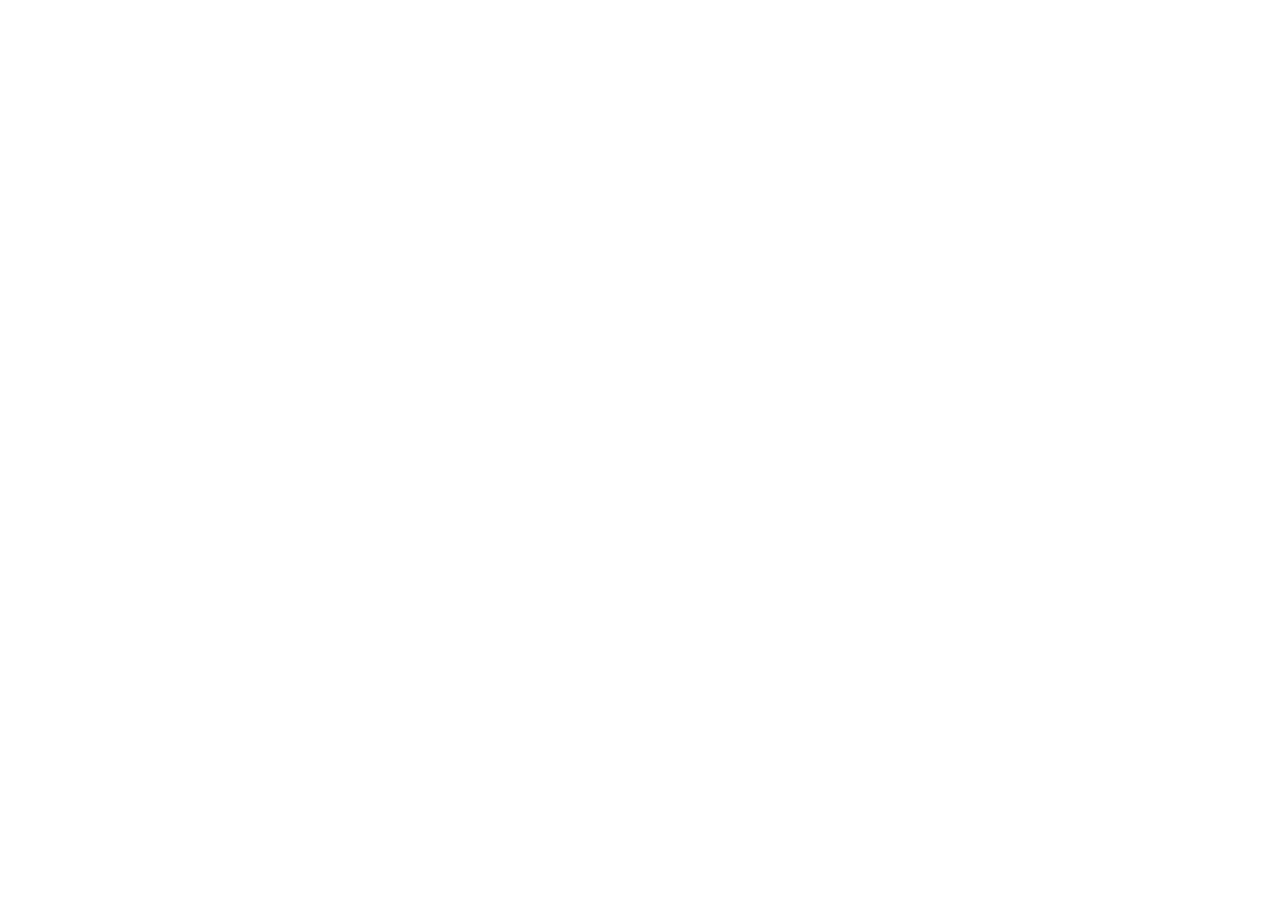
==== index.html @ f36eac72 "move dir to get GitHub Pages to work" ====
<!DOCTYPE html>
<html lang="en">
<head>
    <meta charset="UTF-8">
    <meta name="viewport" content="width=device-width, initial-scale=1.0">
    <title>Rock Paper and Scissors</title>
    <script type="module" src="./src/script.js"></script>
</head>
<body>
    
</body>
</html>
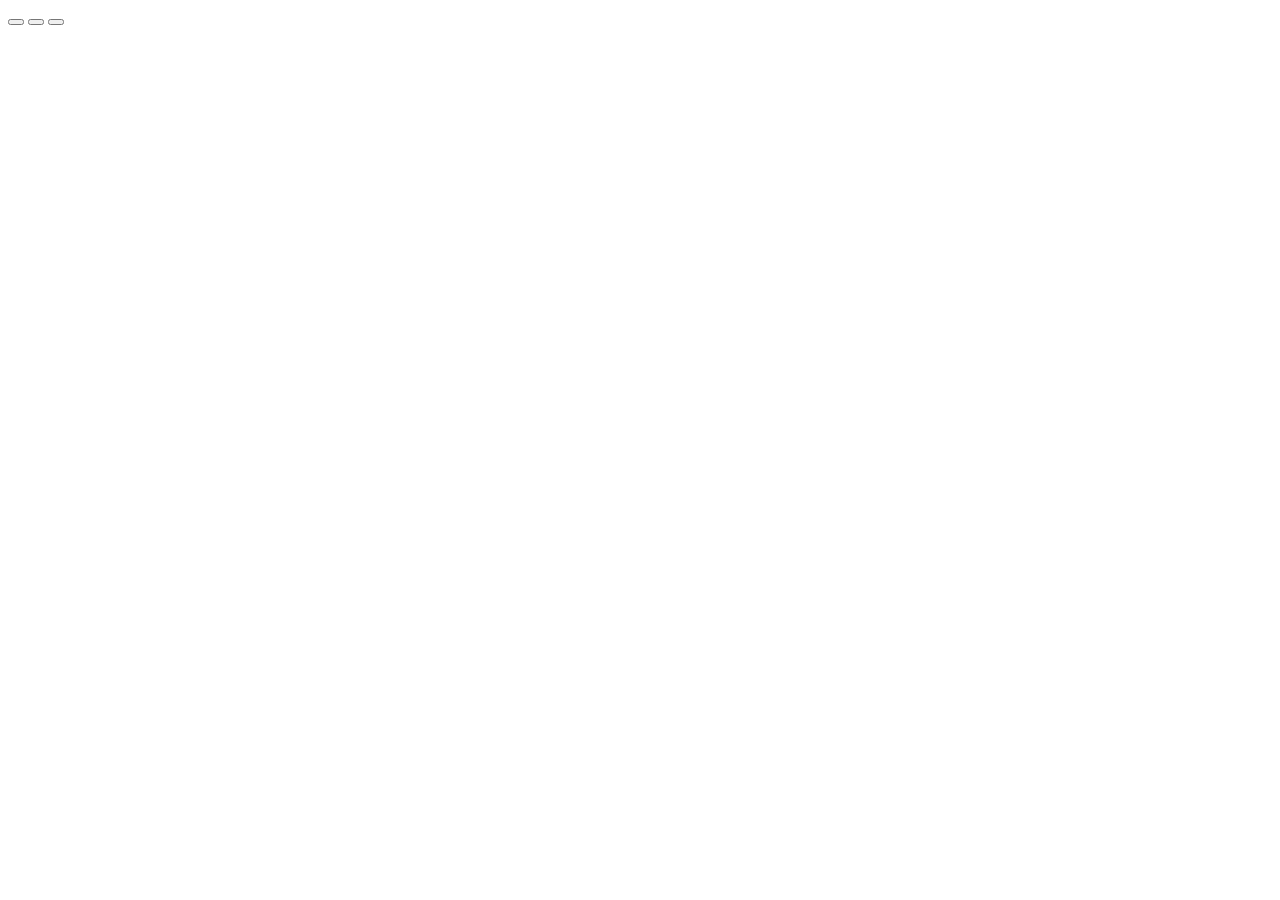
==== commit 5f3e8e0c: "setup to new UI version" ====
--- a/index.html
+++ b/index.html
@@ -7,6 +7,10 @@
     <script type="module" src="./src/script.js"></script>
 </head>
 <body>
-    
+    <div id="jogo">
+        <button class="btn1"></button>
+        <button class="btn2"></button>
+        <button class="btn3"></button>
+    </div>
 </body>
 </html>
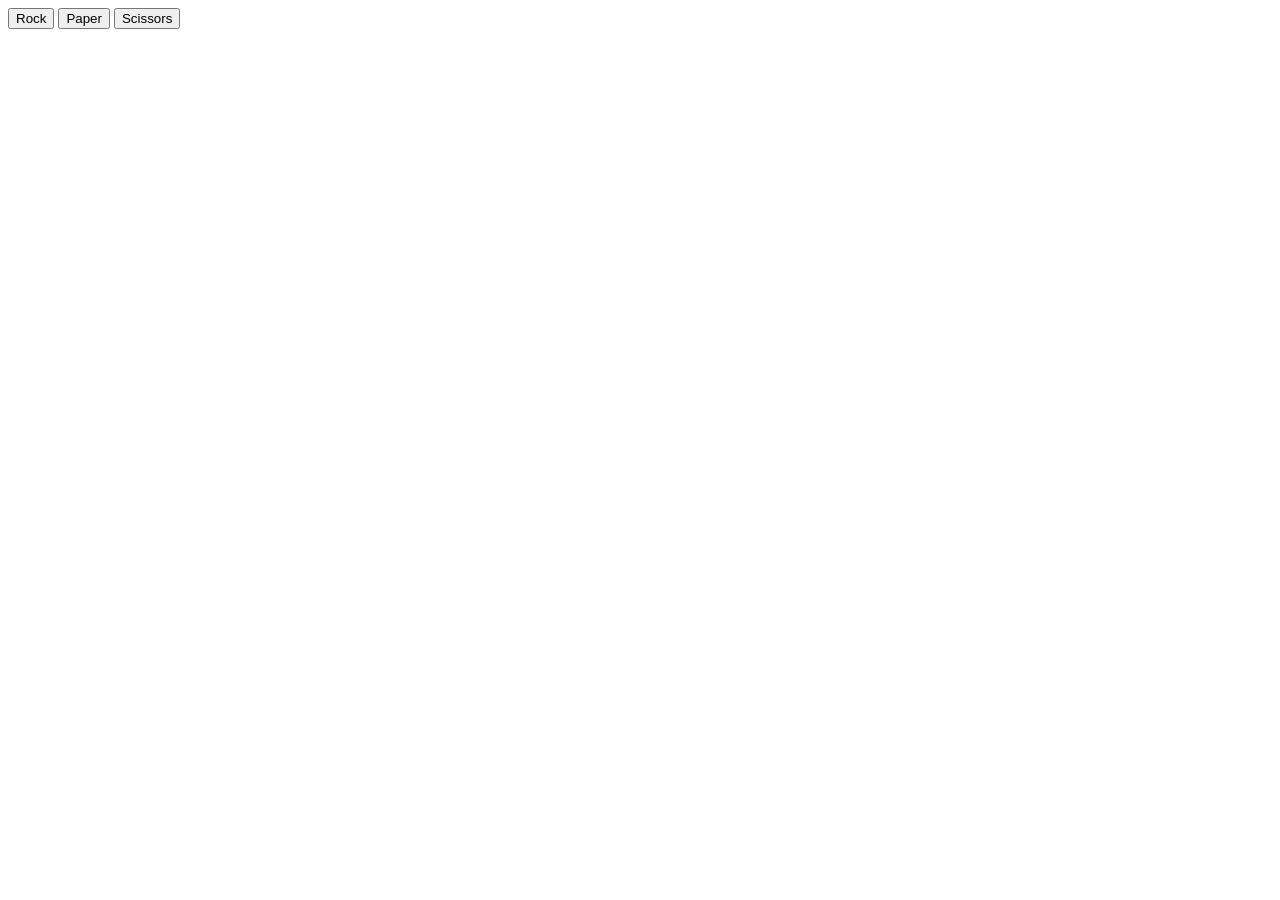
==== commit 2dc56ea5: "game is working, buttons working but results shows at console" ====
--- a/index.html
+++ b/index.html
@@ -7,10 +7,10 @@
     <script type="module" src="./src/script.js"></script>
 </head>
 <body>
-    <div id="jogo">
-        <button class="btn1"></button>
-        <button class="btn2"></button>
-        <button class="btn3"></button>
+    <div id="game">
+        <button class="btnR">Rock</button>
+        <button class="btnP">Paper</button>
+        <button class="btnS">Scissors</button>
     </div>
 </body>
 </html>
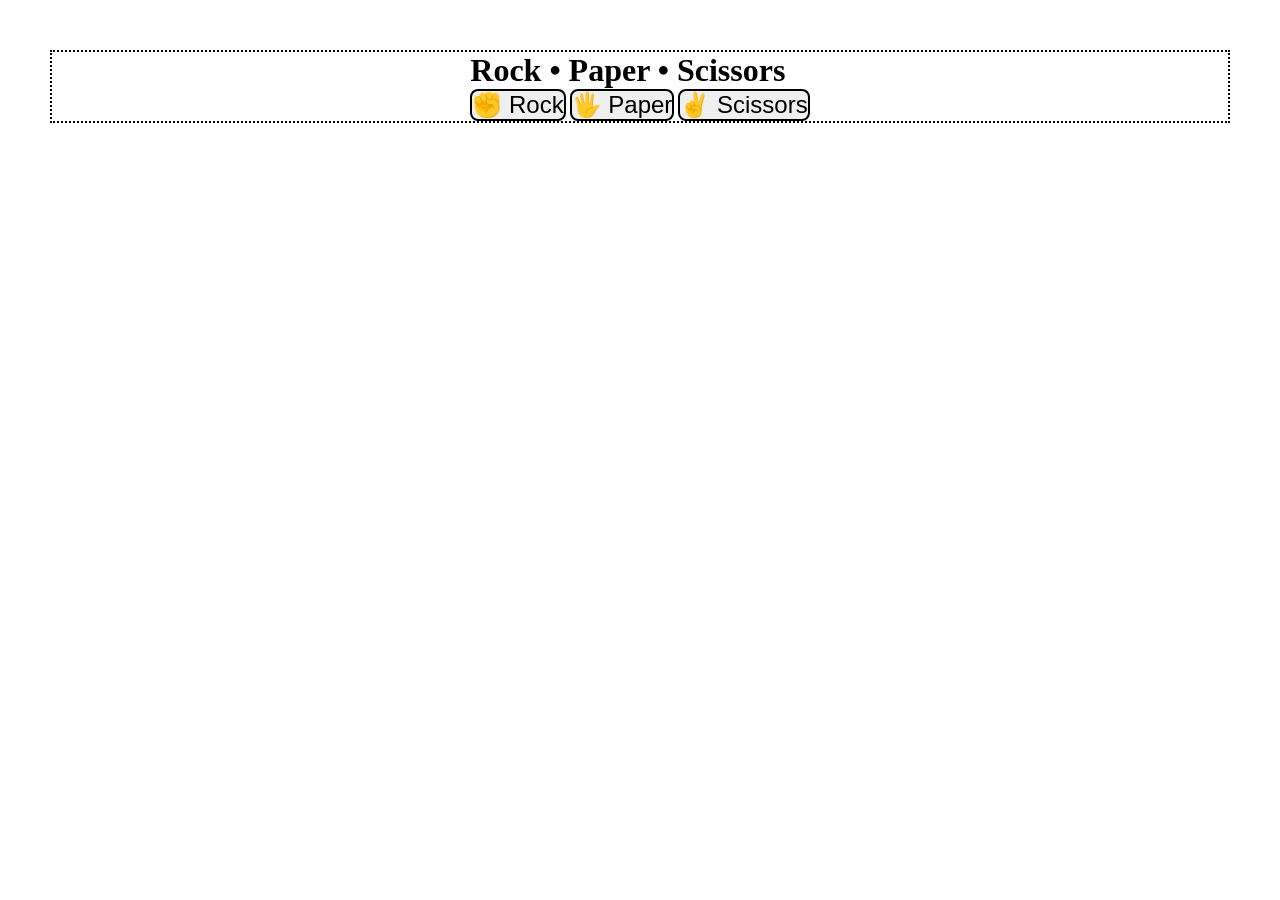
==== commit b535a9a8: "start of beautyfication" ====
--- a/index.html
+++ b/index.html
@@ -4,13 +4,24 @@
     <meta charset="UTF-8">
     <meta name="viewport" content="width=device-width, initial-scale=1.0">
     <title>Rock Paper and Scissors</title>
+    <link rel="stylesheet" href="./src/style.css">
     <script type="module" src="./src/script.js"></script>
 </head>
 <body>
-    <div id="game">
-        <button class="btnR">Rock</button>
-        <button class="btnP">Paper</button>
-        <button class="btnS">Scissors</button>
+    <div id="table">
+        <div class="gameBoard">
+            <div class="header">
+                <h1>Rock • Paper • Scissors</h1>
+            </div>
+            <div id="game">
+                <button class="btnR" id="btn">✊ Rock</button>
+                <button class="btnP" id="btn">🖐️ Paper</button>
+                <button class="btnS" id="btn">✌️ Scissors</button>
+            </div>
+            <div id="results">
+                
+            </div>
+        </div>
     </div>
 </body>
 </html>
--- a/src/style.css
+++ b/src/style.css
@@ -0,0 +1,44 @@
+/* Pre ajustes */
+*,
+*::after,
+*::before {
+    box-sizing: border-box;
+    margin: 0;
+    padding: 0;
+    border: 0;
+    /* overflow-x: hidden; */
+}
+
+body {
+    border: 2px dotted black;
+    margin: 50px;
+    
+}
+
+#btn {
+    border-radius: 8px;
+    border: 2px solid black;
+    font-size: x-large;
+    
+}
+
+#table {
+    display: flex;
+    flex-flow: row wrap;
+    justify-content: center;
+    align-items: center;
+    /* gap: 10px; */
+}
+
+#game {
+
+}
+
+.gameBoard {
+    /* border: 2px solid green; */
+    /* gap: 10px; */
+}
+
+.header {
+    /* margin-bottom: 100px; */
+}
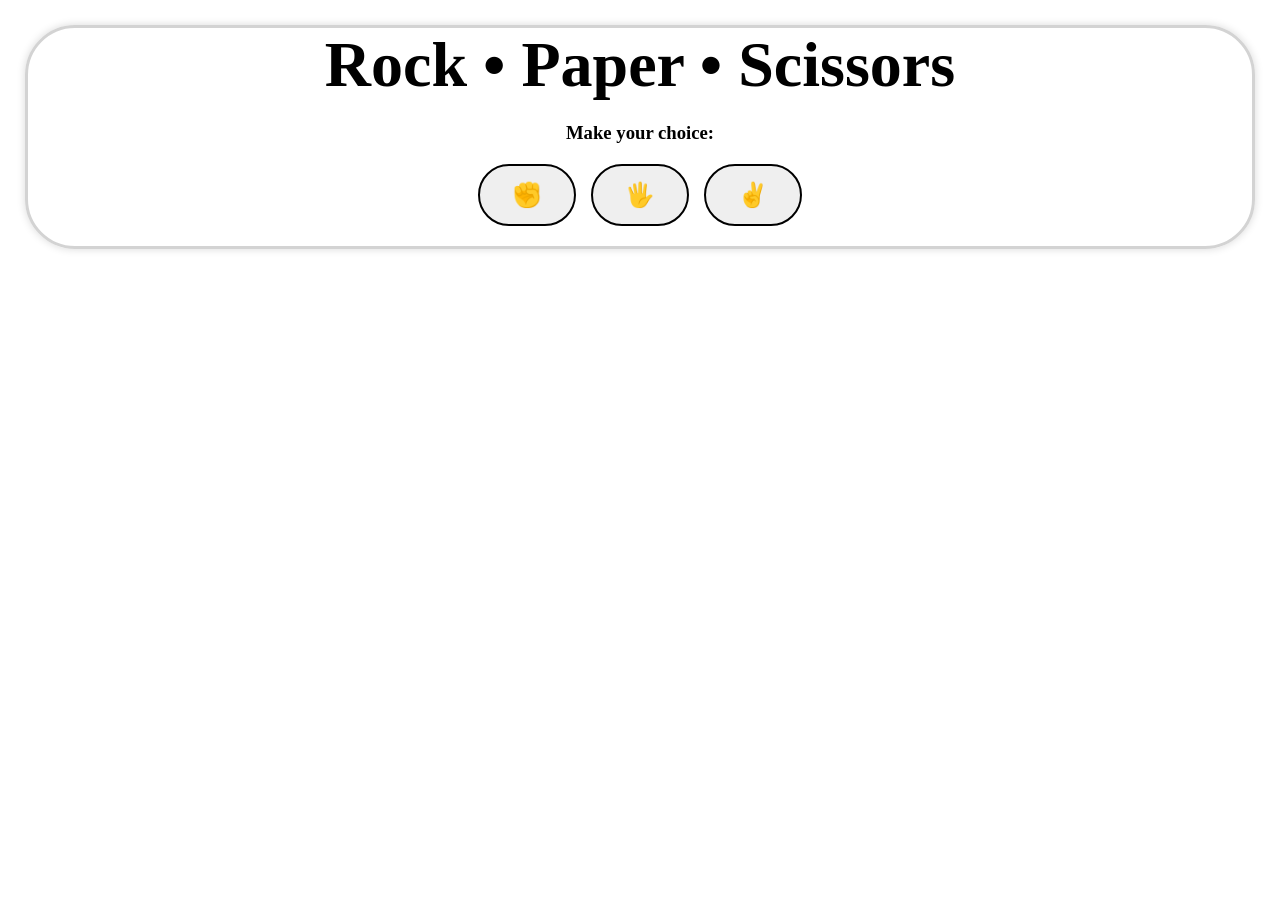
==== commit bc9f7cbb: "beatify pt 2: btn and effects" ====
--- a/index.html
+++ b/index.html
@@ -13,10 +13,11 @@
             <div class="header">
                 <h1>Rock • Paper • Scissors</h1>
             </div>
+            <h3>Make your choice:</h3>
             <div id="game">
-                <button class="btnR" id="btn">✊ Rock</button>
-                <button class="btnP" id="btn">🖐️ Paper</button>
-                <button class="btnS" id="btn">✌️ Scissors</button>
+                <button class="btnR" id="btn">✊</button>
+                <button class="btnP" id="btn">🖐️</button>
+                <button class="btnS" id="btn">✌️</button>
             </div>
             <div id="results">
                 
--- a/src/style.css
+++ b/src/style.css
@@ -10,35 +10,55 @@
 }
 
 body {
-    border: 2px dotted black;
-    margin: 50px;
-    
+    /* border: 2px dotted green; */
+    margin: 25px;
 }
 
 #btn {
-    border-radius: 8px;
-    border: 2px solid black;
+    border-radius: 50px;
+    border: 2px solid #000000;
     font-size: x-large;
-    
+    text-align: center;
+    text-decoration: none;
+    display: inline-block;
+    padding: 15px 32px;
+}
+
+#btn:hover {background-color: lightgrey;}
+
+#btn:active {
+    background-color: lightgray;
+    box-shadow: 0 2px #666;
+    transform: translateY(2px);
 }
 
 #table {
+    border: 3px solid lightgray;
+    box-shadow: 0 0 8px rgba(0, 0, 0, 0.151);
+    border-radius: 50px;
+    /* gap: 10px; */
+}
+
+#game {
+    /* border: 2px solid orange; */
     display: flex;
     flex-flow: row wrap;
     justify-content: center;
     align-items: center;
-    /* gap: 10px; */
-}
-
-#game {
-
+    gap: 15px;
 }
 
 .gameBoard {
-    /* border: 2px solid green; */
-    /* gap: 10px; */
+    /* border: 2px solid red; */
+    display: flex;
+    flex-flow: column wrap;
+    justify-content: center;
+    align-items: center;
+    gap: 20px;
 }
 
 .header {
+    /* border: 2px solid blue; */
+    font-size: xx-large;
     /* margin-bottom: 100px; */
 }
